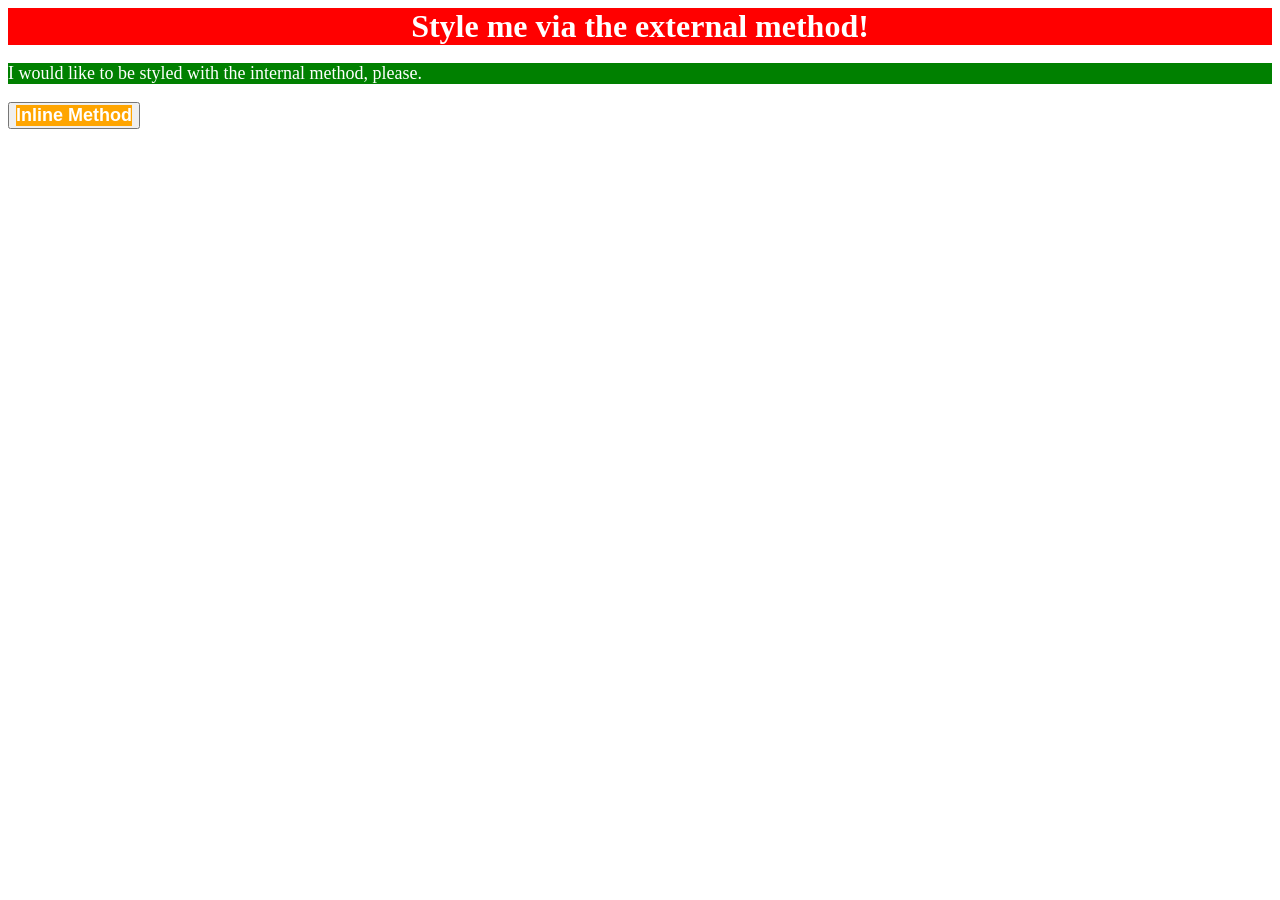
==== foundations/intro-to-css/01-css-methods/index.html @ 073fd997 "Add CSS methods pactice" ====
<!DOCTYPE html>
<html lang="en">
  <head>
    <meta charset="UTF-8">
    <meta http-equiv="X-UA-Compatible" content="IE=edge">
    <meta name="viewport" content="width=device-width, initial-scale=1.0">
    <title>Methods for Adding CSS</title>

    <head>
      <link rel="stylesheet" href="styles.css">

      <style>
        p {
          color: white;
          background-color: green;
          font-size: 18px;
        }
      </style>
    </head>
  </head>
  <body>
    <div>Style me via the external method!</div>
    <p>I would like to be styled with the internal method, please.</p>
    <button>
      <div style="background-color: orange; font-size: 18px;">Inline Method</div>
    </button>
  </body>
</html>
---- foundations/intro-to-css/01-css-methods/styles.css ----
div {
    color: white;
    background-color: red;
    text-align: center;
    font-size: 32px;
    font-weight: bold;
}
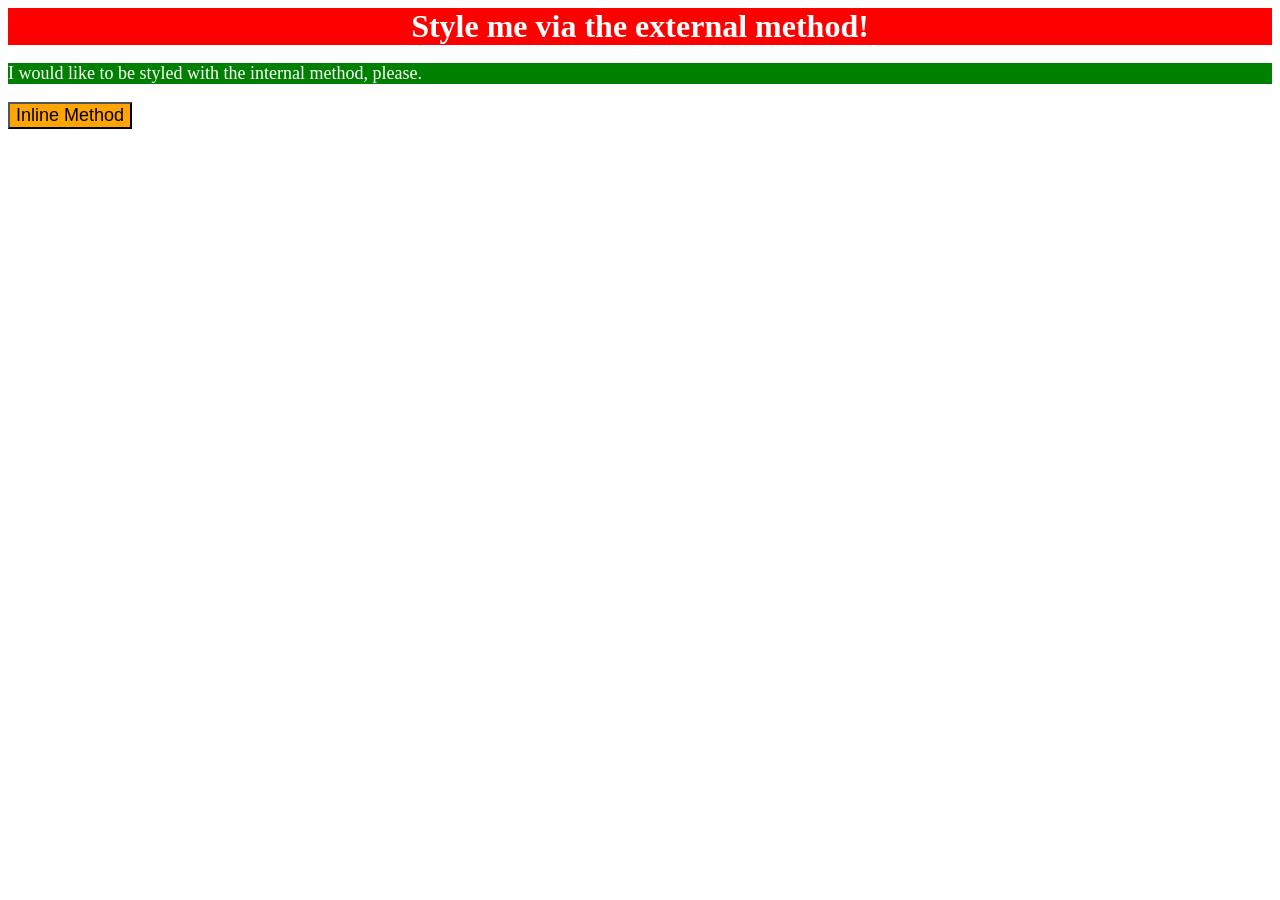
==== commit 7e0274ed: "Fix the inline style addition method to correct syntax" ====
--- a/foundations/intro-to-css/01-css-methods/index.html
+++ b/foundations/intro-to-css/01-css-methods/index.html
@@ -21,8 +21,6 @@
   <body>
     <div>Style me via the external method!</div>
     <p>I would like to be styled with the internal method, please.</p>
-    <button>
-      <div style="background-color: orange; font-size: 18px;">Inline Method</div>
-    </button>
+    <button style="background-color: orange; font-size: 18px;">Inline Method</button>
   </body>
 </html>
